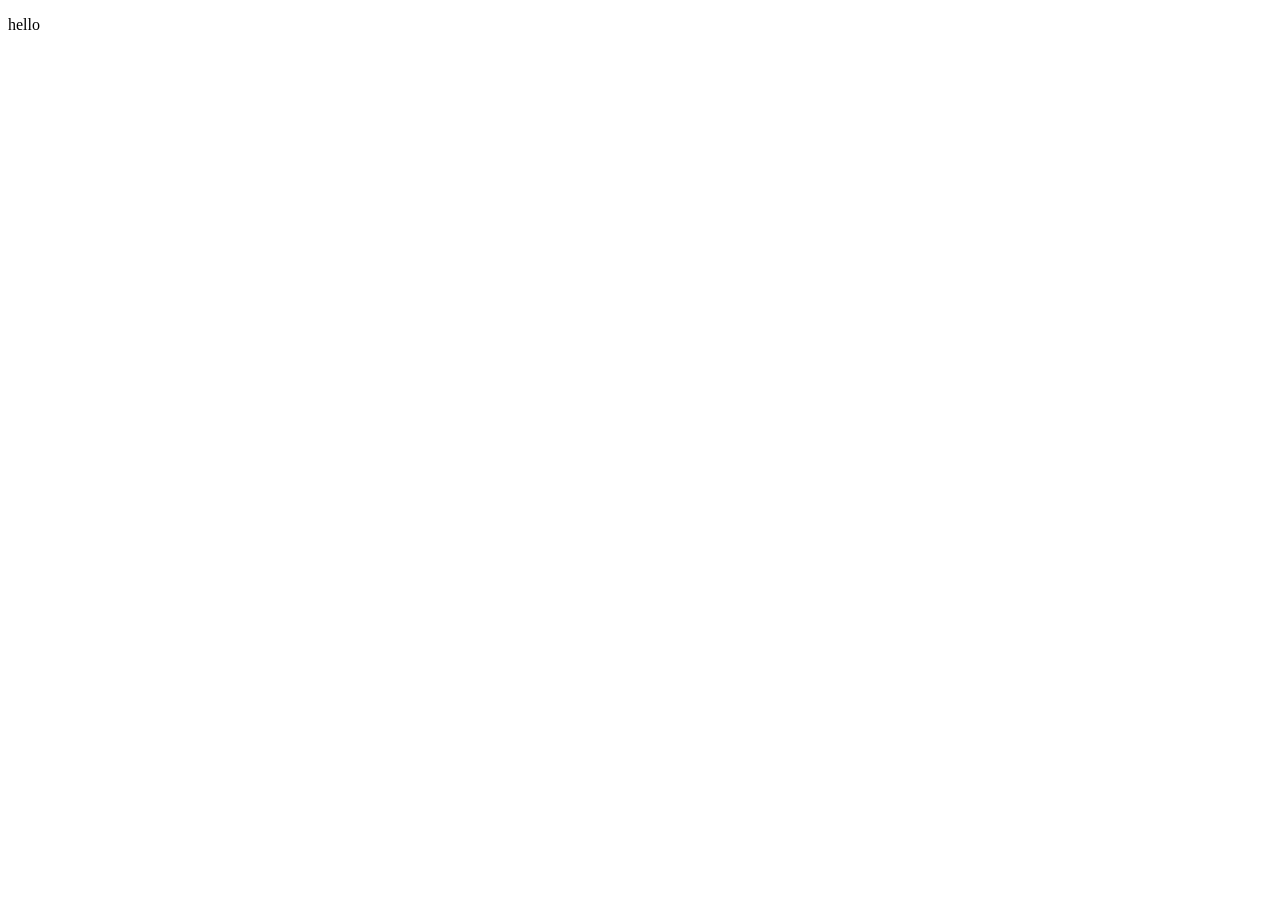
==== customer/index.html @ 4b654d2f "yes" ====
<!DOCTYPE html>
<html lang="en">
<head>
    <meta charset="UTF-8">
    <meta http-equiv="X-UA-Compatible" content="IE=edge">
    <meta name="viewport" content="width=device-width, initial-scale=1.0">
    <title>Document</title>
</head>
<body>
    <p>hello</p>
</body>
</html>
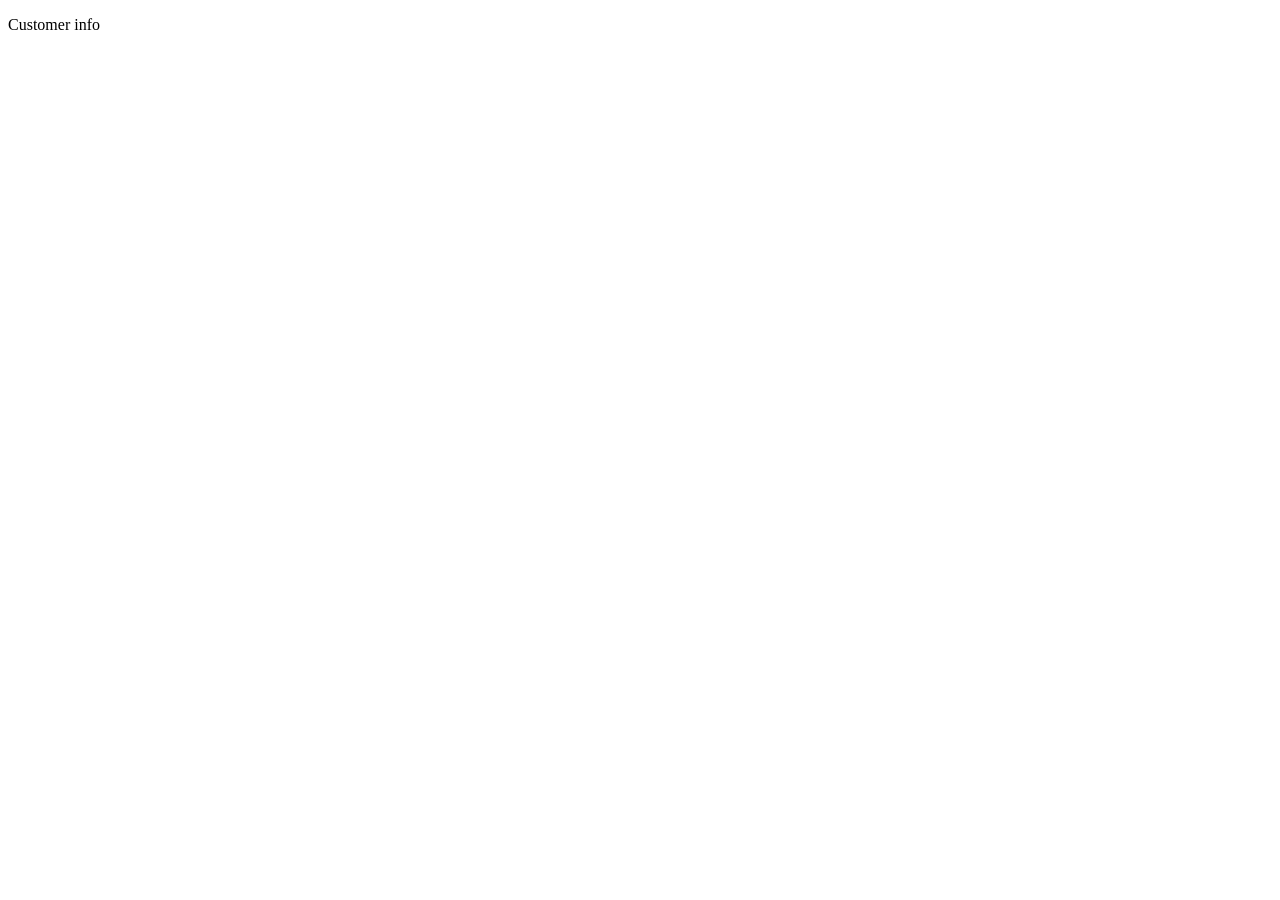
==== commit 12752afc: "yes" ====
--- a/customer/index.html
+++ b/customer/index.html
@@ -4,9 +4,11 @@
     <meta charset="UTF-8">
     <meta http-equiv="X-UA-Compatible" content="IE=edge">
     <meta name="viewport" content="width=device-width, initial-scale=1.0">
-    <title>Document</title>
+    <title>Customer </title>
 </head>
 <body>
-    <p>hello</p>
+    <p>
+        Customer info
+    </p>
 </body>
 </html>
